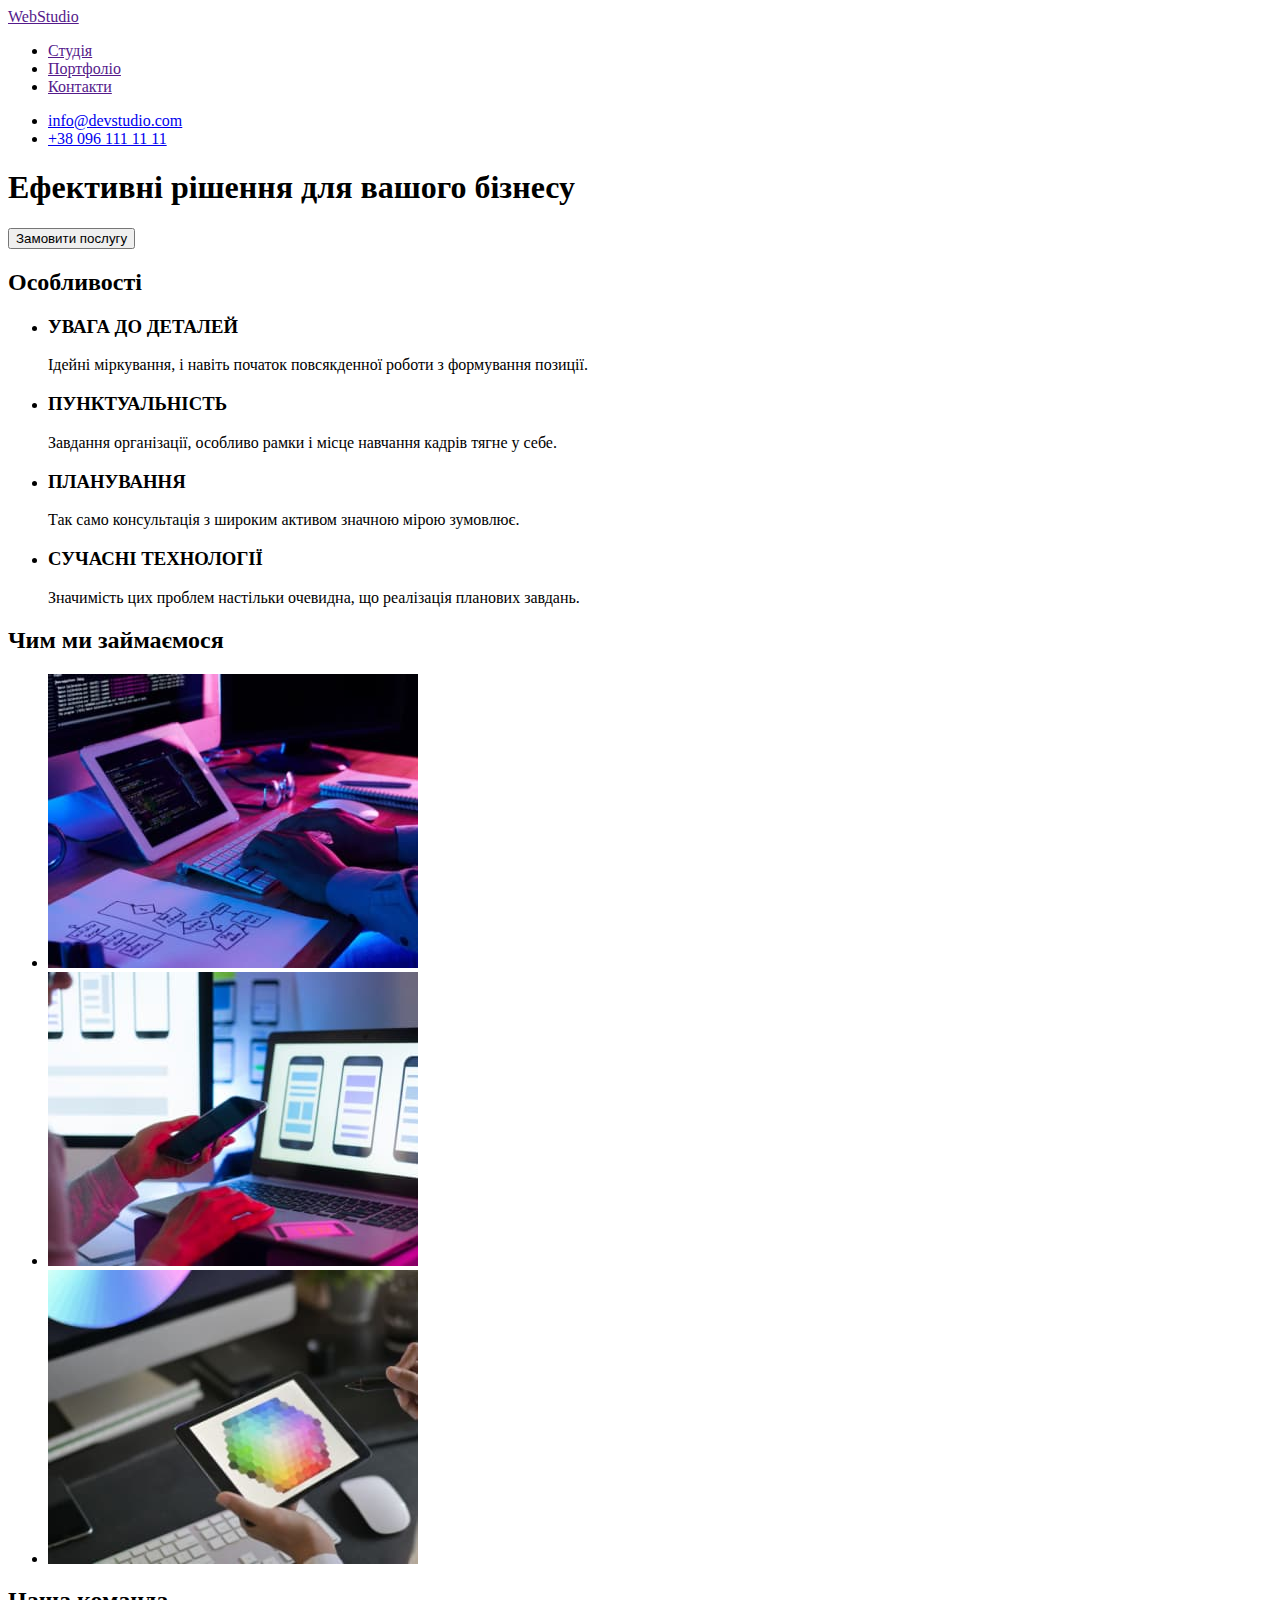
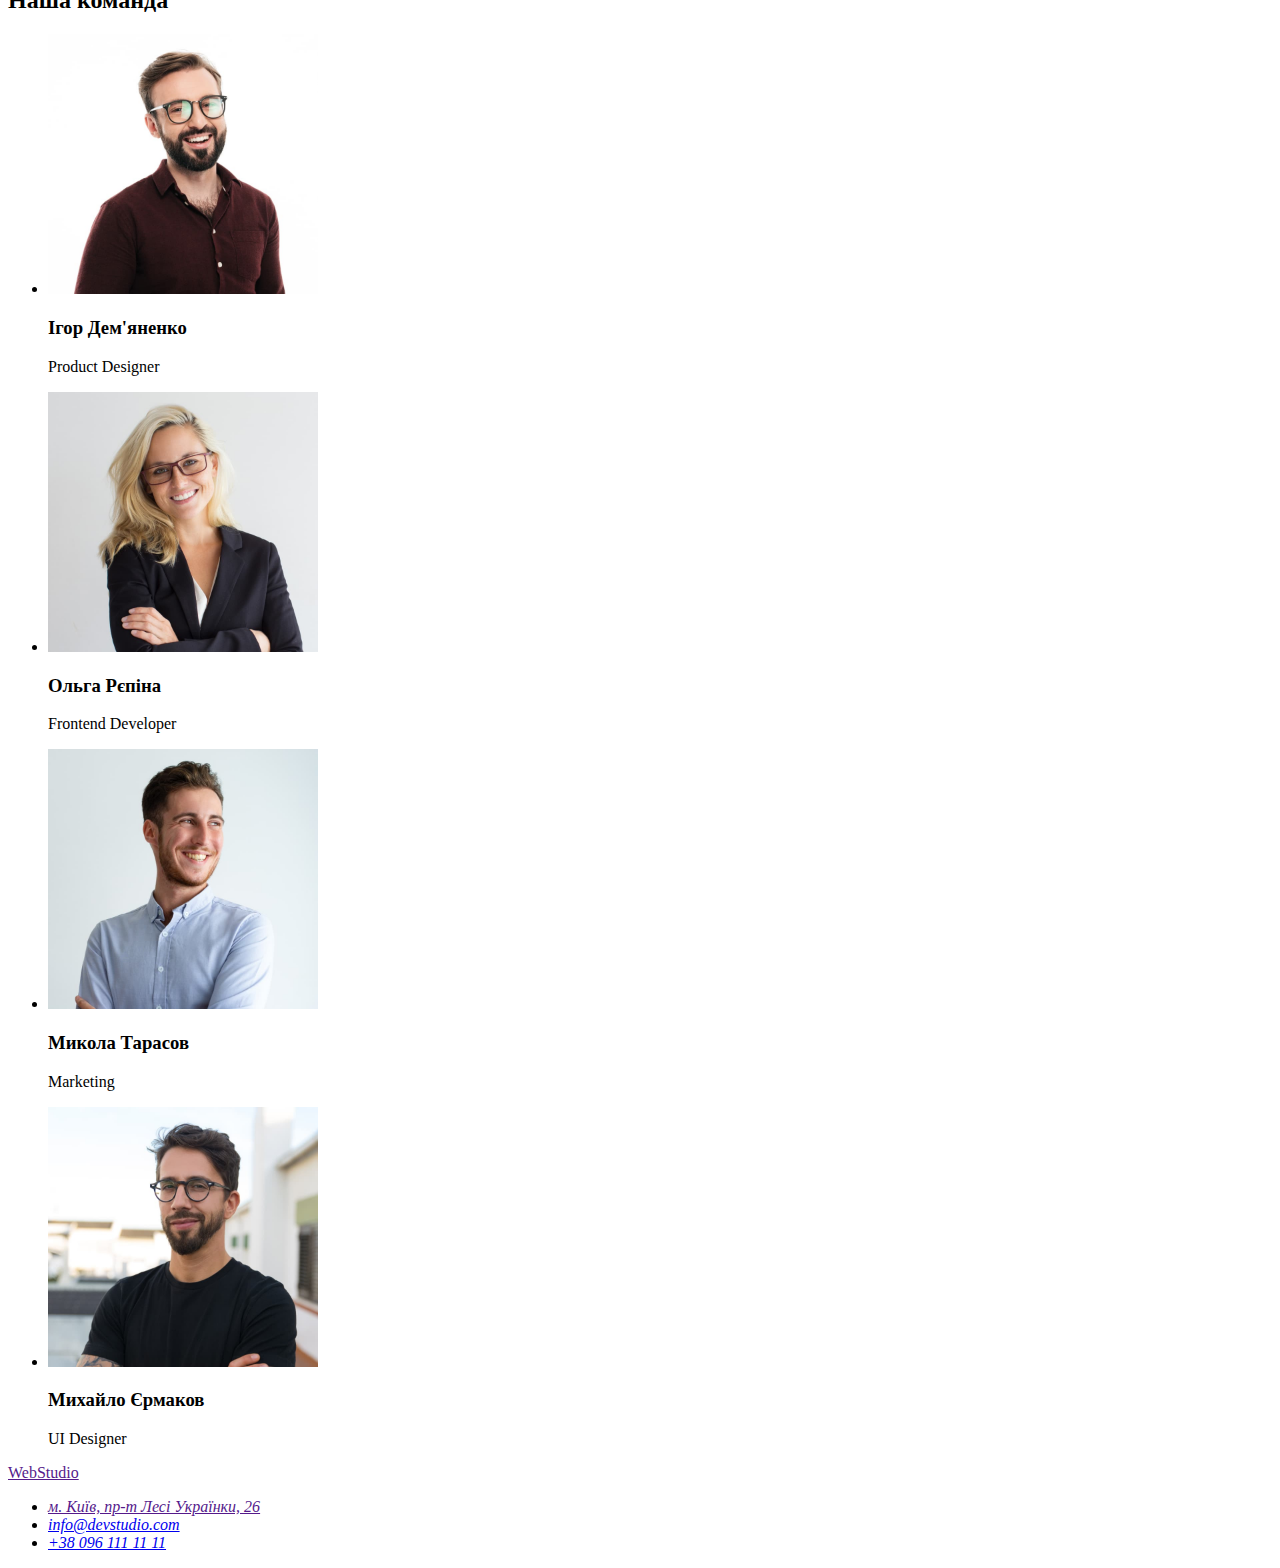
==== index.html @ 8227d11c "add start files" ====
<!DOCTYPE html>
<html lang="uk">
  <head>
    <meta charset="UTF-8" />
    <meta http-equiv="X-UA-Compatible" content="IE=edge" />
    <meta name="viewport" content="width=device-width, initial-scale=1.0" />
    <title>Document</title>
  </head>
  <body>
    <!--Шапка-->
    <header>
      <nav>
        <a href="">WebStudio</a>
        <ul>
          <li><a href="">Студія</a></li>
          <li><a href="">Портфоліо</a></li>
          <li><a href="">Контакти</a></li>
        </ul>
      </nav>
      <ul>
        <li><a href="mailto:info@devstudio.com">info@devstudio.com</a></li>
        <li><a href="tel:+380961111111">+38 096 111 11 11</a></li>
      </ul>
    </header>
    <main>
      <!--Секція Основна-->
      <section>
        <h1>Ефективні рішення для вашого бізнесу</h1>
        <button type="button">Замовити послугу</button>
      </section>
      <!--Секція Особливості-->
      <section>
        <h2>Особливості</h2>
        <ul>
          <li>
            <h3>УВАГА ДО ДЕТАЛЕЙ</h3>
            <p>
              Ідейні міркування, і навіть початок повсякденної роботи з
              формування позиції.
            </p>
          </li>
          <li>
            <h3>ПУНКТУАЛЬНІСТЬ</h3>
            <p>
              Завдання організації, особливо рамки і місце навчання кадрів тягне
              у себе.
            </p>
          </li>
          <li>
            <h3>ПЛАНУВАННЯ</h3>
            <p>
              Так само консультація з широким активом значною мірою зумовлює.
            </p>
          </li>
          <li>
            <h3>СУЧАСНІ ТЕХНОЛОГІЇ</h3>
            <p>
              Значимість цих проблем настільки очевидна, що реалізація планових
              завдань.
            </p>
          </li>
        </ul>
      </section>
      <!--Секція Роботи-->
      <section>
        <h2>Чим ми займаємося</h2>
        <ul>
          <li>
            <a href="">
              <img src="./images/box1.jpg" width="370" alt="Розробка сайтів" />
            </a>
          </li>
          <li>
            <a href="">
              <img src="./images/box2.jpg" width="370" alt="UI рішення" />
            </a>
          </li>
          <li>
            <a href="">
              <img
                src="./images/box3.jpg"
                width="370"
                alt="Дизайнерські послуги"
              />
            </a>
          </li>
        </ul>
      </section>
      <!--Секція Команда-->
      <section>
        <h2>Наша команда</h2>
        <ul>
          <li>
            <img
              src="./images/emp1.jpg"
              width="270"
              alt="Фото Ігоря Дем'яненко"
            />
            <h3>Ігор Дем'яненко</h3>
            <p>Product Designer</p>
          </li>
          <li>
            <img src="./images/emp2.jpg" width="270" alt="Фото Ольги Рєпіни" />
            <h3>Ольга Рєпіна</h3>
            <p>Frontend Developer</p>
          </li>
          <li>
            <img
              src="./images/emp3.jpg"
              width="270"
              alt="Фото Миколи Тарасова"
            />
            <h3>Микола Тарасов</h3>
            <p>Marketing</p>
          </li>
          <li>
            <img
              src="./images/emp4.jpg"
              width="270"
              alt="Фото Михайла Єрмакова"
            />
            <h3>Михайло Єрмаков</h3>
            <p>UI Designer</p>
          </li>
        </ul>
      </section>
    </main>
    <footer>
      <a href="">WebStudio</a>
      <address>
        <ul>
          <li><a href="">м. Київ, пр-т Лесі Українки, 26</a></li>
          <li><a href="mailto:info@devstudio.com">info@devstudio.com</a></li>
          <li><a href="tel:+380961111111">+38 096 111 11 11</a></li>
        </ul>
      </address>
    </footer>
  </body>
</html>
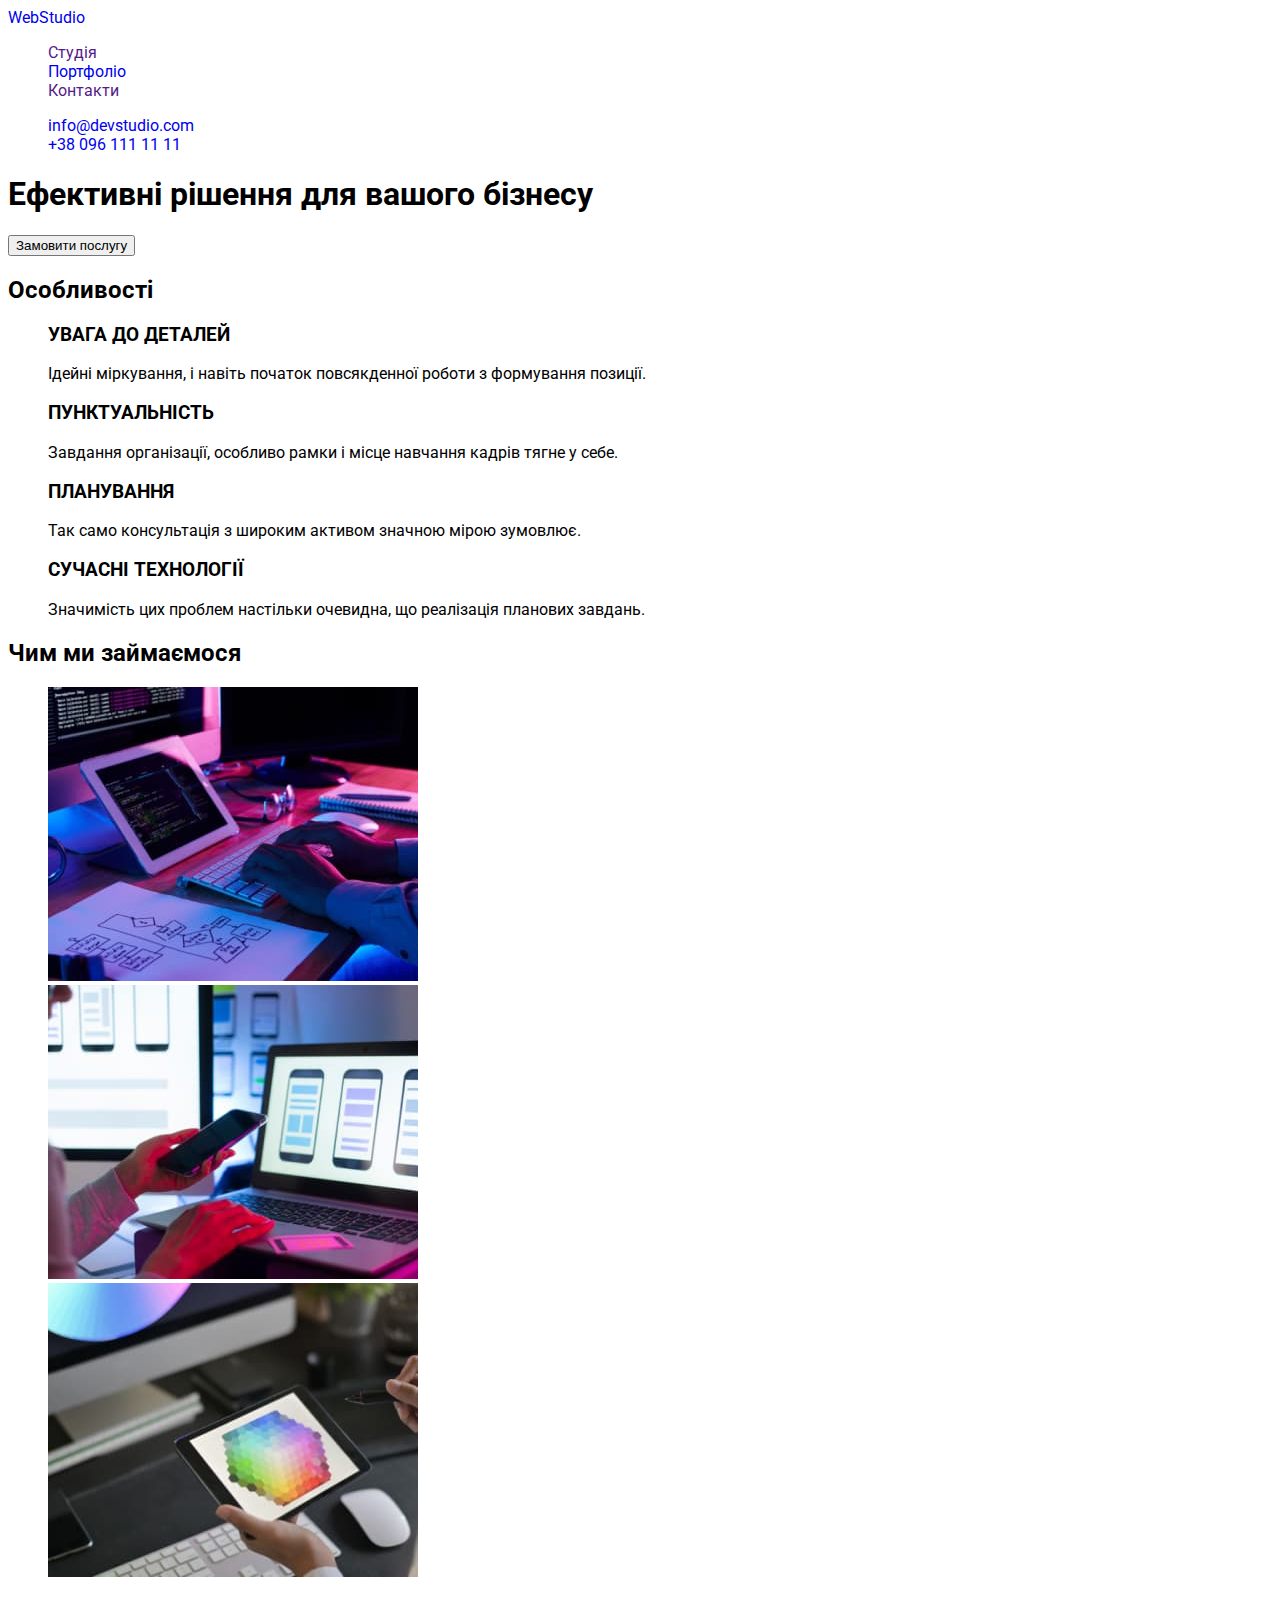
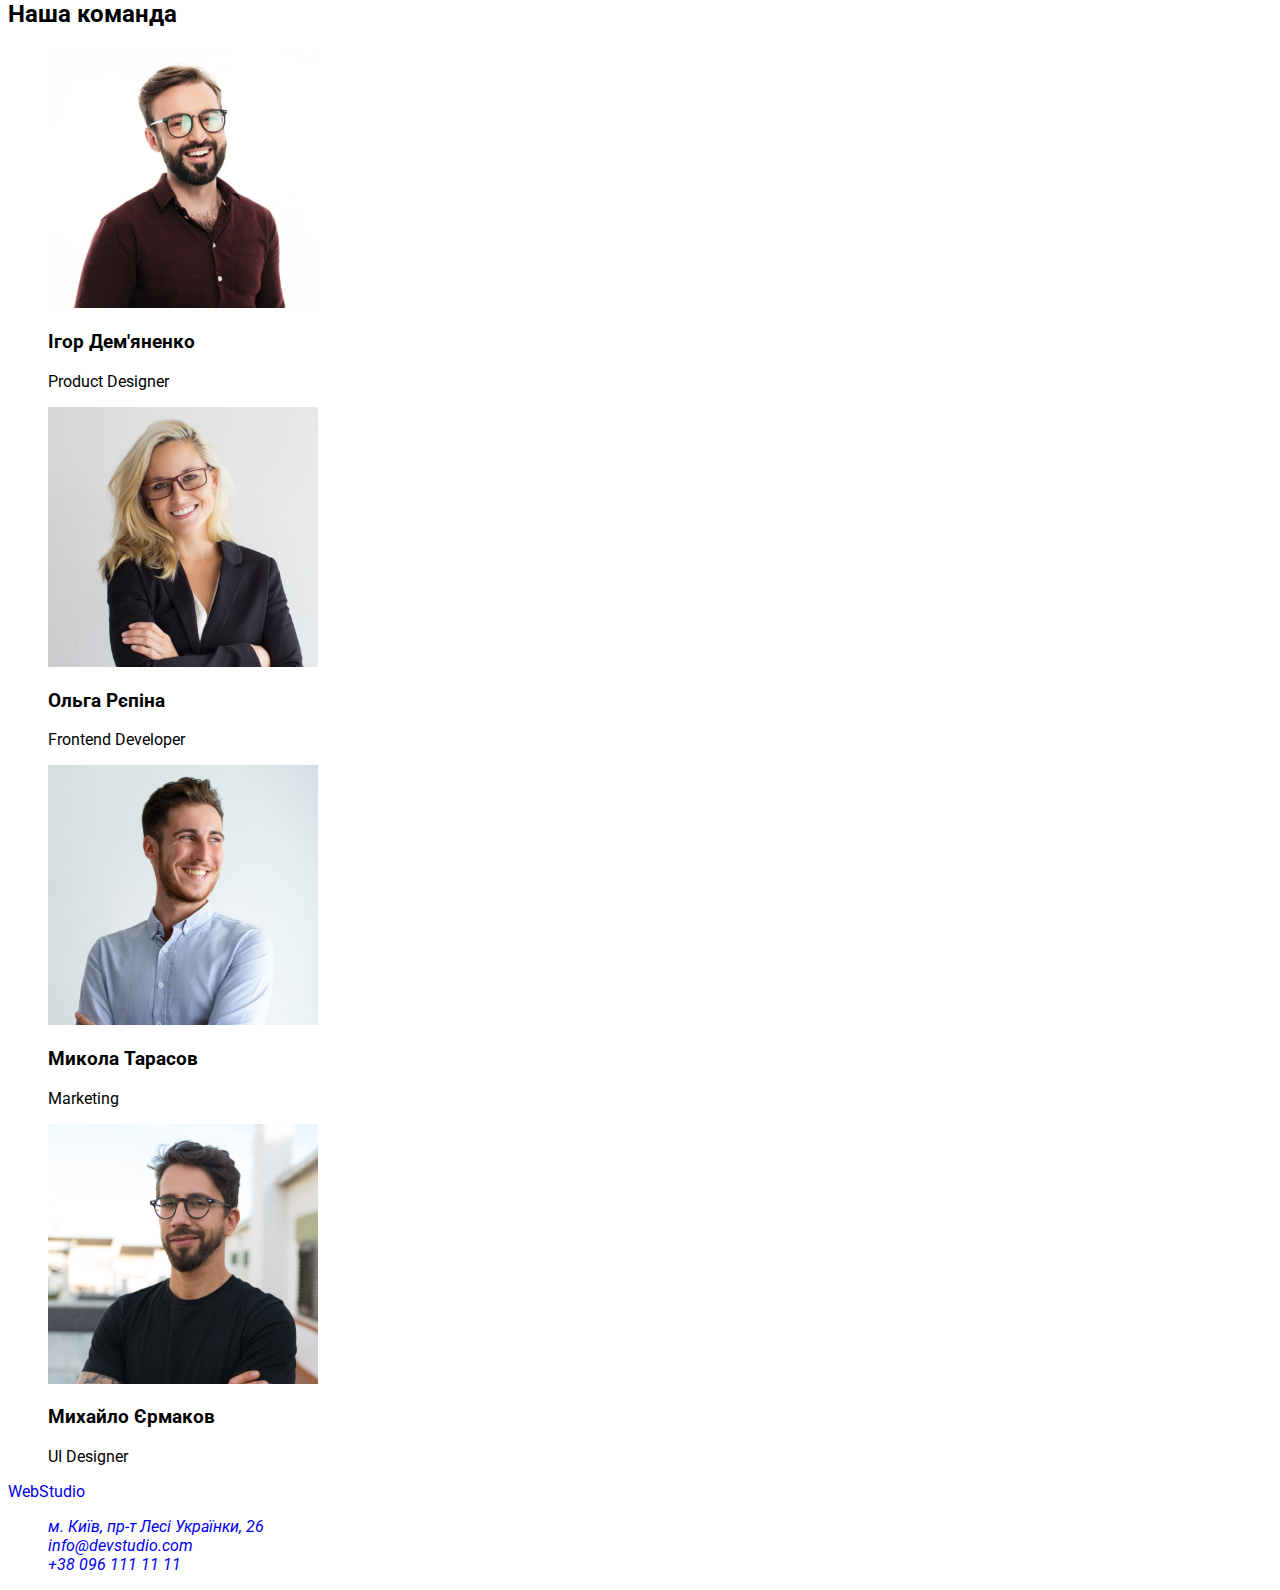
==== commit 75524c10: "add css" ====
--- a/index.html
+++ b/index.html
@@ -4,57 +4,80 @@
     <meta charset="UTF-8" />
     <meta http-equiv="X-UA-Compatible" content="IE=edge" />
     <meta name="viewport" content="width=device-width, initial-scale=1.0" />
-    <title>Document</title>
+    <title>WebStudio</title>
+    <link rel="stylesheet" href="./css/style.css" />
+    <link rel="preconnect" href="https://fonts.googleapis.com" />
+    <link rel="preconnect" href="https://fonts.gstatic.com" crossorigin />
+    <link
+      href="https://fonts.googleapis.com/css2?family=Raleway:wght@700;900&family=Roboto:wght@400;500;700;900&display=swap"
+      rel="stylesheet"
+    />
   </head>
   <body>
     <!--Шапка-->
-    <header>
+    <header class="header">
       <nav>
-        <a href="">WebStudio</a>
-        <ul>
-          <li><a href="">Студія</a></li>
-          <li><a href="">Портфоліо</a></li>
-          <li><a href="">Контакти</a></li>
+        <a class="logo header-link link" href="./index.html">WebStudio</a>
+        <ul class="header-list list">
+          <li class="header-item">
+            <a class="header-link link" href="">Студія</a>
+          </li>
+          <li class="header-item">
+            <a class="header-link link" href="./portfolio.html">Портфоліо</a>
+          </li>
+          <li class="header-item">
+            <a class="header-link link" href="">Контакти</a>
+          </li>
         </ul>
       </nav>
-      <ul>
-        <li><a href="mailto:info@devstudio.com">info@devstudio.com</a></li>
-        <li><a href="tel:+380961111111">+38 096 111 11 11</a></li>
+      <ul class="header-contact-list list">
+        <li class="header-contact-item">
+          <a class="header-contact-link link" href="mailto:info@devstudio.com"
+            >info@devstudio.com</a
+          >
+        </li>
+        <li class="header-contact-item">
+          <a class="header-contact-link link" href="tel:+380961111111"
+            >+38 096 111 11 11</a
+          >
+        </li>
       </ul>
     </header>
     <main>
       <!--Секція Основна-->
-      <section>
-        <h1>Ефективні рішення для вашого бізнесу</h1>
-        <button type="button">Замовити послугу</button>
+      <section class="hero">
+        <h1 class="hero-h1">Ефективні рішення для вашого бізнесу</h1>
+        <button class="hero-button button" type="button">
+          Замовити послугу
+        </button>
       </section>
       <!--Секція Особливості-->
-      <section>
-        <h2>Особливості</h2>
-        <ul>
-          <li>
-            <h3>УВАГА ДО ДЕТАЛЕЙ</h3>
-            <p>
+      <section class="features">
+        <h2 class="features-title">Особливості</h2>
+        <ul class="features-list list">
+          <li class="features-item">
+            <h3 class="features-item-title">УВАГА ДО ДЕТАЛЕЙ</h3>
+            <p class="features-text">
               Ідейні міркування, і навіть початок повсякденної роботи з
               формування позиції.
             </p>
           </li>
-          <li>
-            <h3>ПУНКТУАЛЬНІСТЬ</h3>
-            <p>
+          <li class="features-item">
+            <h3 class="features-item-title">ПУНКТУАЛЬНІСТЬ</h3>
+            <p class="features-text">
               Завдання організації, особливо рамки і місце навчання кадрів тягне
               у себе.
             </p>
           </li>
-          <li>
-            <h3>ПЛАНУВАННЯ</h3>
-            <p>
+          <li class="features-item">
+            <h3 class="features-item-title">ПЛАНУВАННЯ</h3>
+            <p class="features-text">
               Так само консультація з широким активом значною мірою зумовлює.
             </p>
           </li>
-          <li>
-            <h3>СУЧАСНІ ТЕХНОЛОГІЇ</h3>
-            <p>
+          <li class="features-item">
+            <h3 class="features-item-title">СУЧАСНІ ТЕХНОЛОГІЇ</h3>
+            <p class="features-text">
               Значимість цих проблем настільки очевидна, що реалізація планових
               завдань.
             </p>
@@ -62,22 +85,33 @@
         </ul>
       </section>
       <!--Секція Роботи-->
-      <section>
-        <h2>Чим ми займаємося</h2>
-        <ul>
-          <li>
-            <a href="">
-              <img src="./images/box1.jpg" width="370" alt="Розробка сайтів" />
+      <section class="works">
+        <h2 class="works-title">Чим ми займаємося</h2>
+        <ul class="works-list list">
+          <li class="works-item">
+            <a class="works-link link" href="">
+              <img
+                class="works-image"
+                src="./images/box1.jpg"
+                width="370"
+                alt="Розробка сайтів"
+              />
             </a>
           </li>
-          <li>
-            <a href="">
-              <img src="./images/box2.jpg" width="370" alt="UI рішення" />
+          <li class="works-item">
+            <a class="works-link link" href="">
+              <img
+                class="works-image"
+                src="./images/box2.jpg"
+                width="370"
+                alt="UI рішення"
+              />
             </a>
           </li>
-          <li>
+          <li class="works-item">
             <a href="">
               <img
+                class="works-image"
                 src="./images/box3.jpg"
                 width="370"
                 alt="Дизайнерські послуги"
@@ -87,51 +121,75 @@
         </ul>
       </section>
       <!--Секція Команда-->
-      <section>
-        <h2>Наша команда</h2>
-        <ul>
-          <li>
+      <section class="team">
+        <h2 class="team-title">Наша команда</h2>
+        <ul class="team-list list">
+          <li class="team-item">
             <img
+              class="team-image"
               src="./images/emp1.jpg"
               width="270"
               alt="Фото Ігоря Дем'яненко"
             />
-            <h3>Ігор Дем'яненко</h3>
-            <p>Product Designer</p>
+            <h3 class="team-name">Ігор Дем'яненко</h3>
+            <p class="team-position">Product Designer</p>
           </li>
-          <li>
-            <img src="./images/emp2.jpg" width="270" alt="Фото Ольги Рєпіни" />
-            <h3>Ольга Рєпіна</h3>
-            <p>Frontend Developer</p>
+          <li class="team-item">
+            <img
+              class="team-image"
+              src="./images/emp2.jpg"
+              width="270"
+              alt="Фото Ольги Рєпіни"
+            />
+            <h3 class="team-name">Ольга Рєпіна</h3>
+            <p class="team-position">Frontend Developer</p>
           </li>
-          <li>
+          <li class="team-item">
             <img
+              class="team-image"
               src="./images/emp3.jpg"
               width="270"
               alt="Фото Миколи Тарасова"
             />
-            <h3>Микола Тарасов</h3>
-            <p>Marketing</p>
+            <h3 class="team-name">Микола Тарасов</h3>
+            <p class="team-position">Marketing</p>
           </li>
-          <li>
+          <li class="team-item">
             <img
+              class="team-image"
               src="./images/emp4.jpg"
               width="270"
               alt="Фото Михайла Єрмакова"
             />
-            <h3>Михайло Єрмаков</h3>
-            <p>UI Designer</p>
+            <h3 class="team-name">Михайло Єрмаков</h3>
+            <p class="team-position">UI Designer</p>
           </li>
         </ul>
       </section>
     </main>
-    <footer>
-      <a href="">WebStudio</a>
-      <address>
-        <ul>
-          <li><a href="">м. Київ, пр-т Лесі Українки, 26</a></li>
-          <li><a href="mailto:info@devstudio.com">info@devstudio.com</a></li>
-          <li><a href="tel:+380961111111">+38 096 111 11 11</a></li>
+    <footer class="footer">
+      <a class="logo footer-link link" href="./index.html">WebStudio</a>
+      <address class="address">
+        <ul class="address-list list">
+          <li class="address-item">
+            <a
+              class="address-link link"
+              href="https://goo.gl/maps/xQQ1BnmMgebPrQSEA"
+              target="_blank"
+              rel="noopenner norefferrer nofollow"
+              >м. Київ, пр-т Лесі Українки, 26</a
+            >
+          </li>
+          <li class="address-item">
+            <a class="address-link link" href="mailto:info@devstudio.com"
+              >info@devstudio.com</a
+            >
+          </li>
+          <li class="address-item">
+            <a class="address-link link" href="tel:+380961111111"
+              >+38 096 111 11 11</a
+            >
+          </li>
         </ul>
       </address>
     </footer>
--- a/css/style.css
+++ b/css/style.css
@@ -0,0 +1,15 @@
+body, footer {
+font-family: 'Raleway',
+        sans-serif;
+    font-family: 'Roboto',
+        sans-serif;
+}
+
+
+.list {
+    text-decoration: none; 
+    list-style: none;
+}
+.link {
+    text-decoration: none;
+}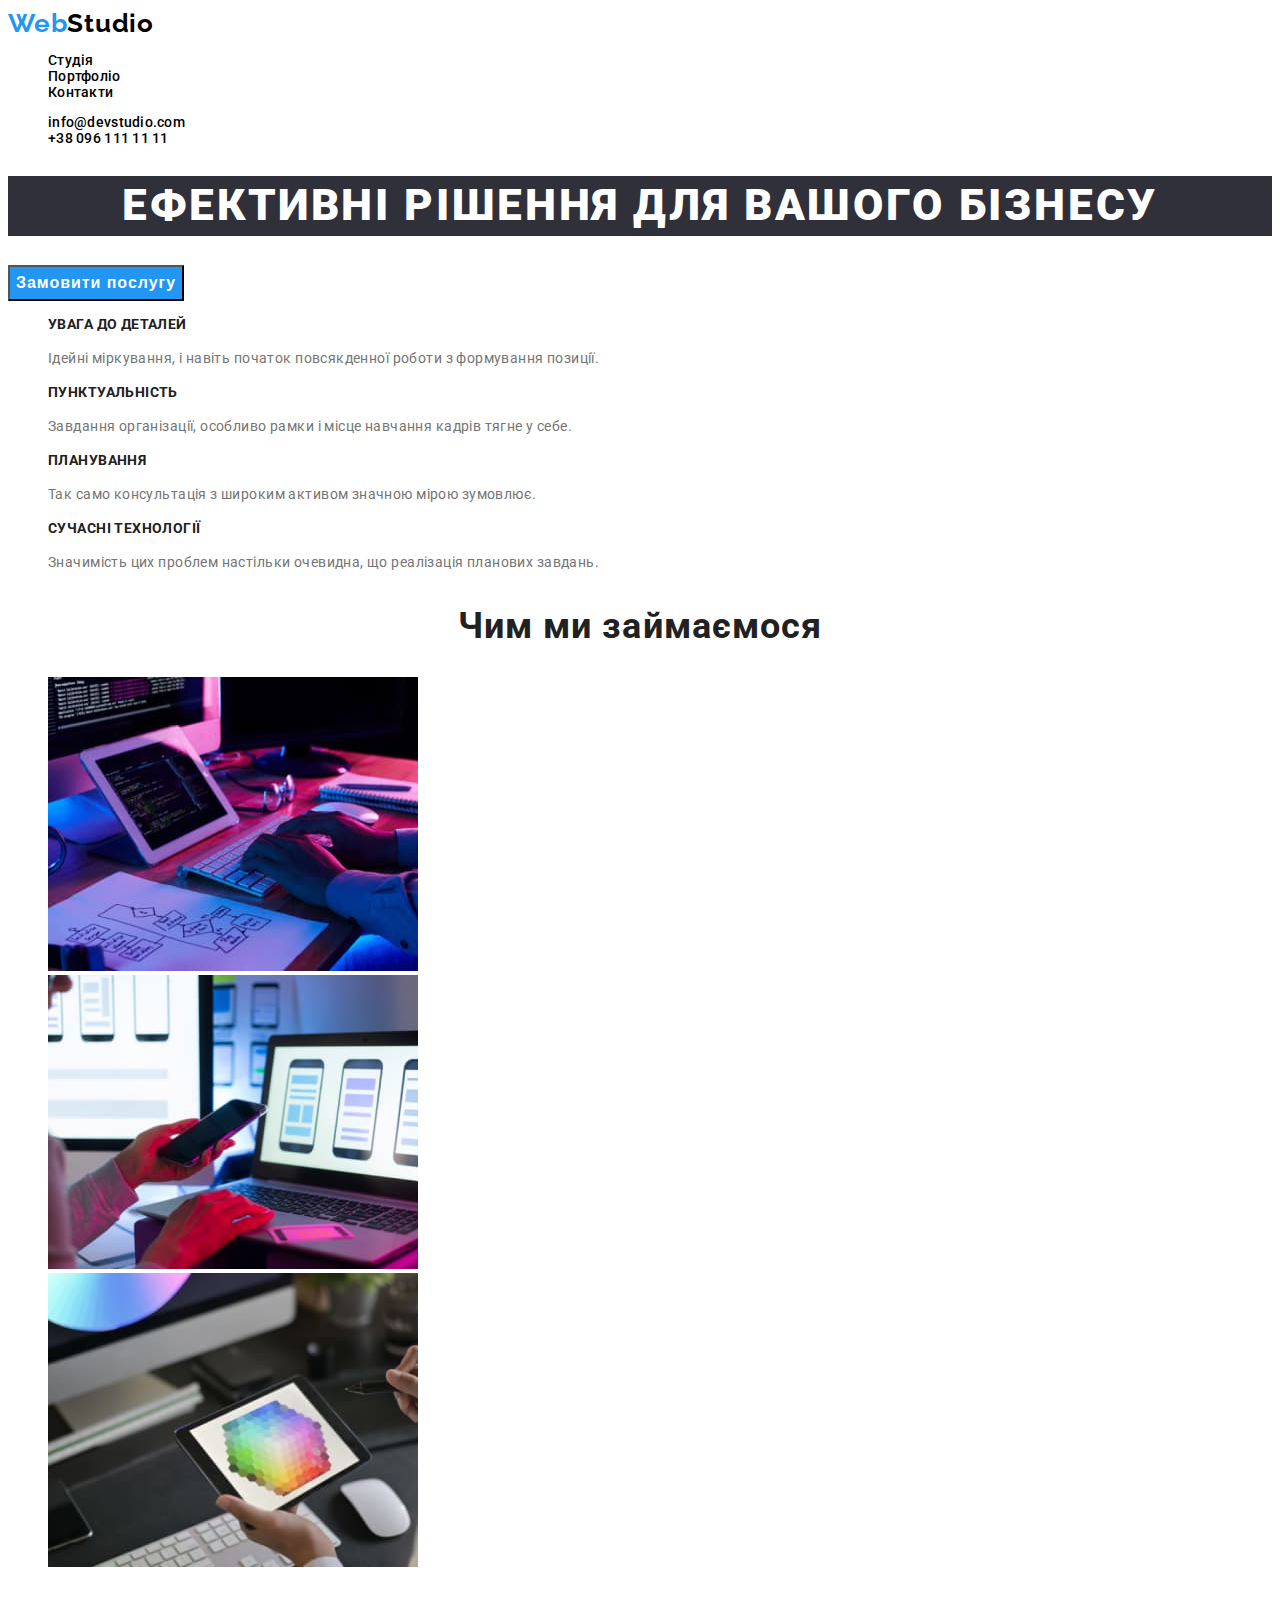
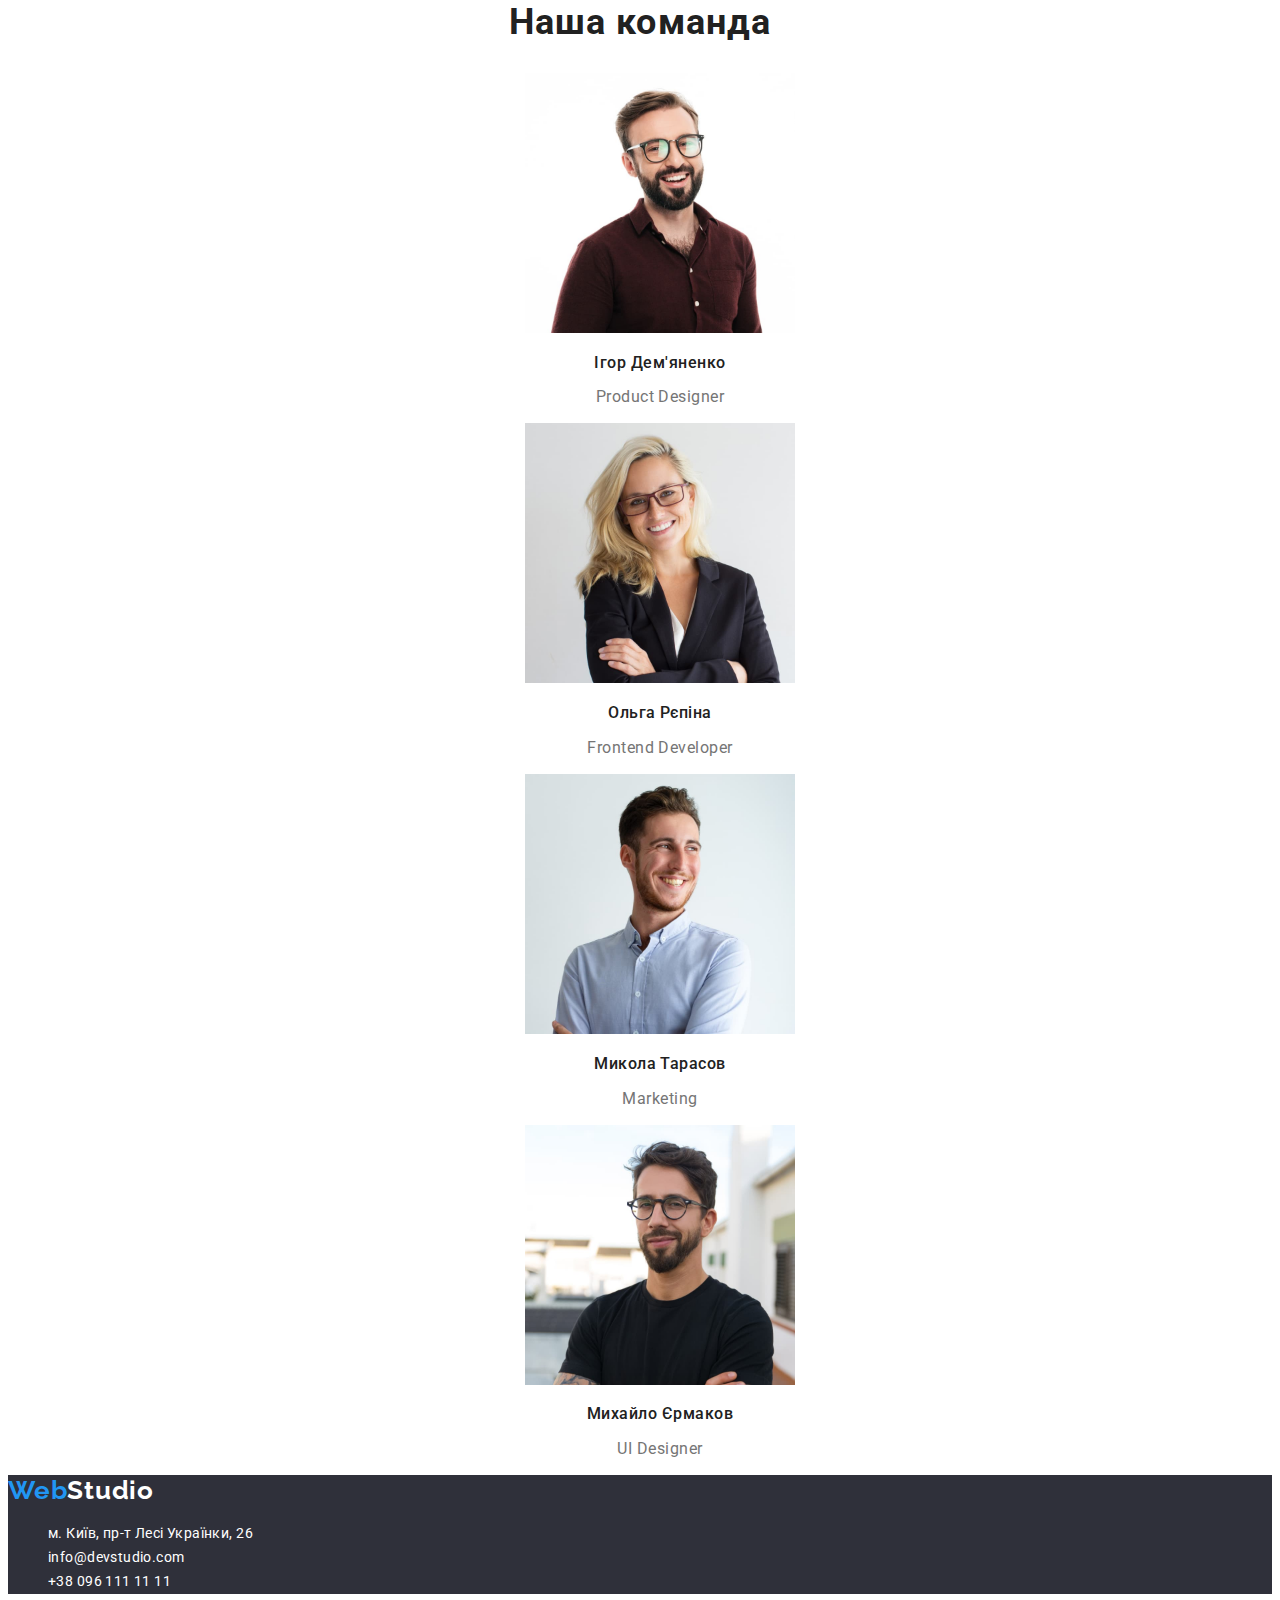
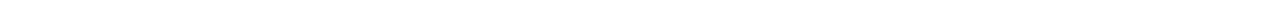
==== commit 9d6ba732: "add css to pages" ====
--- a/index.html
+++ b/index.html
@@ -17,16 +17,18 @@
     <!--Шапка-->
     <header class="header">
       <nav>
-        <a class="logo header-link link" href="./index.html">WebStudio</a>
+        <a class="header-logo header-link link" href="./index.html"
+          ><span class="logo-blue">Web</span>Studio</a
+        >
         <ul class="header-list list">
           <li class="header-item">
-            <a class="header-link link" href="">Студія</a>
+            <a class="header-link link" href="./index.html">Студія</a>
           </li>
           <li class="header-item">
             <a class="header-link link" href="./portfolio.html">Портфоліо</a>
           </li>
           <li class="header-item">
-            <a class="header-link link" href="">Контакти</a>
+            <a class="header-link link" href="#contacts">Контакти</a>
           </li>
         </ul>
       </nav>
@@ -46,14 +48,14 @@
     <main>
       <!--Секція Основна-->
       <section class="hero">
-        <h1 class="hero-h1">Ефективні рішення для вашого бізнесу</h1>
+        <h1 class="hero-title">Ефективні рішення для вашого бізнесу</h1>
         <button class="hero-button button" type="button">
           Замовити послугу
         </button>
       </section>
       <!--Секція Особливості-->
       <section class="features">
-        <h2 class="features-title">Особливості</h2>
+        <h2 hidden class="features-title">Особливості</h2>
         <ul class="features-list list">
           <li class="features-item">
             <h3 class="features-item-title">УВАГА ДО ДЕТАЛЕЙ</h3>
@@ -168,8 +170,10 @@
       </section>
     </main>
     <footer class="footer">
-      <a class="logo footer-link link" href="./index.html">WebStudio</a>
-      <address class="address">
+      <a class="footer-logo footer-link link" href="./index.html"
+        ><span class="logo-blue">Web</span>Studio</a
+      >
+      <address id="contacts" class="address">
         <ul class="address-list list">
           <li class="address-item">
             <a
--- a/css/style.css
+++ b/css/style.css
@@ -1,10 +1,8 @@
-body, footer {
-font-family: 'Raleway',
-        sans-serif;
+body {
     font-family: 'Roboto',
-        sans-serif;
-}
-
+    sans-serif;
+    color:#2F303A
+}
 
 .list {
     text-decoration: none; 
@@ -12,4 +10,191 @@
 }
 .link {
     text-decoration: none;
-}+    color: #000000;
+}
+
+.button {
+cursor: pointer;
+}
+
+/* LOGO */
+.header-logo, .logo-blue {
+    font-family: 'Raleway';
+    font-style: normal;
+    font-weight: 700;
+    font-size: 26px;
+    line-height: 1.19;
+    letter-spacing: 0.03em;
+    color: #000000;
+}
+
+.logo-blue {
+    color: #2196F3;
+}
+
+.footer-logo {
+    font-family: 'Raleway';
+    font-style: normal;
+    font-weight: 700;
+    font-size: 26px;
+    line-height: 1.19;
+    letter-spacing: 0.03em;
+    color: #FFFFFF;
+}
+
+/* HEADER */
+.header-list {
+    font-style: normal;
+    font-weight: 500;
+    font-size: 14px;
+    line-height: 1.14;
+    letter-spacing: 0.02em;
+    color: #212121;
+}
+
+.header-contact-list {
+    font-style: normal;
+    font-weight: 500;
+    font-size: 14px;
+    line-height: 1.14;
+    letter-spacing: 0.02em;
+    color: #757575;
+}
+.header-list :hover, :focus,
+.header-contact-list :hover,
+:focus {
+    color: #2196F3;
+}
+
+/* HERO */
+.hero-title {
+    font-style: normal;
+    font-weight: 900;
+    font-size: 44px;
+    line-height: 1.36;
+    text-align: center;
+    letter-spacing: 0.06em;
+    text-transform: uppercase;
+    color: #FFFFFF;
+    background: #2F303A;
+}
+
+.hero-button {
+    font-style: normal;
+    font-weight: 700;
+    font-size: 16px;
+    line-height: 1.87;
+    display: flex;
+    align-items: center;
+    text-align: center;
+    letter-spacing: 0.06em;
+    color: #FFFFFF;
+    background-color: #2196F3;
+}
+
+.features-item-title {
+    font-style: normal;
+    font-weight: 700;
+    font-size: 14px;
+    line-height: 1.14;
+    letter-spacing: 0.03em;
+    text-transform: uppercase;
+    color: #212121;
+}
+.features-text {
+    font-style: normal;
+    font-weight: 400;
+    font-size: 14px;
+    line-height: 1.71;
+    letter-spacing: 0.03em;
+    color: #757575;
+}
+
+/* WORKS */
+.works-title {
+    font-style: normal;
+    font-weight: 700;
+    font-size: 36px;
+    line-height: 1.17;
+    text-align: center;
+    letter-spacing: 0.03em;
+    color: #212121;
+}
+
+/* TEAM */
+.team-title {
+    font-style: normal;
+    font-weight: 700;
+    font-size: 36px;
+    line-height: 1.17;
+    text-align: center;
+    letter-spacing: 0.03em;
+    color: #212121;
+}
+
+.team-name {
+    font-style: normal;
+    font-weight: 500;
+    font-size: 16px;
+    line-height: 1.18;
+    text-align: center;
+    letter-spacing: 0.03em;
+    color: #212121;
+}
+
+.team-item {
+    font-style: normal;
+    font-weight: 400;
+    font-size: 16px;
+    line-height: 1.18;
+    text-align: center;
+    letter-spacing: 0.03em;
+    color: #757575;
+}
+
+/* PORTFOLIO */
+.filter-button {
+    font-style: normal;
+    font-weight: 500;
+    font-size: 16px;
+    line-height: 1.62;
+    text-align: center;
+    letter-spacing: 0.03em;
+    color: #212121;
+    }
+
+.projects-name {
+    font-style: normal;
+    font-weight: 700;
+    font-size: 18px;
+    line-height: 2;
+    letter-spacing: 0.06em;
+    color: #212121;
+    }
+
+.projects-text {
+    font-style: normal;
+    font-weight: 400;
+    font-size: 16px;
+    line-height: 1.87;
+    letter-spacing: 0.03em;
+    color: #757575;
+}
+/* FOOTER */
+
+.footer {
+    background-color: #2F303A;;
+}
+
+.address :hover, :focus {
+    color: #2196F3
+}
+.address-link {
+    font-style: normal;
+    font-weight: 400;
+    font-size: 14px;
+    line-height: 1.71;
+    letter-spacing: 0.03em;
+    color: #FFFFFF;
+}
+
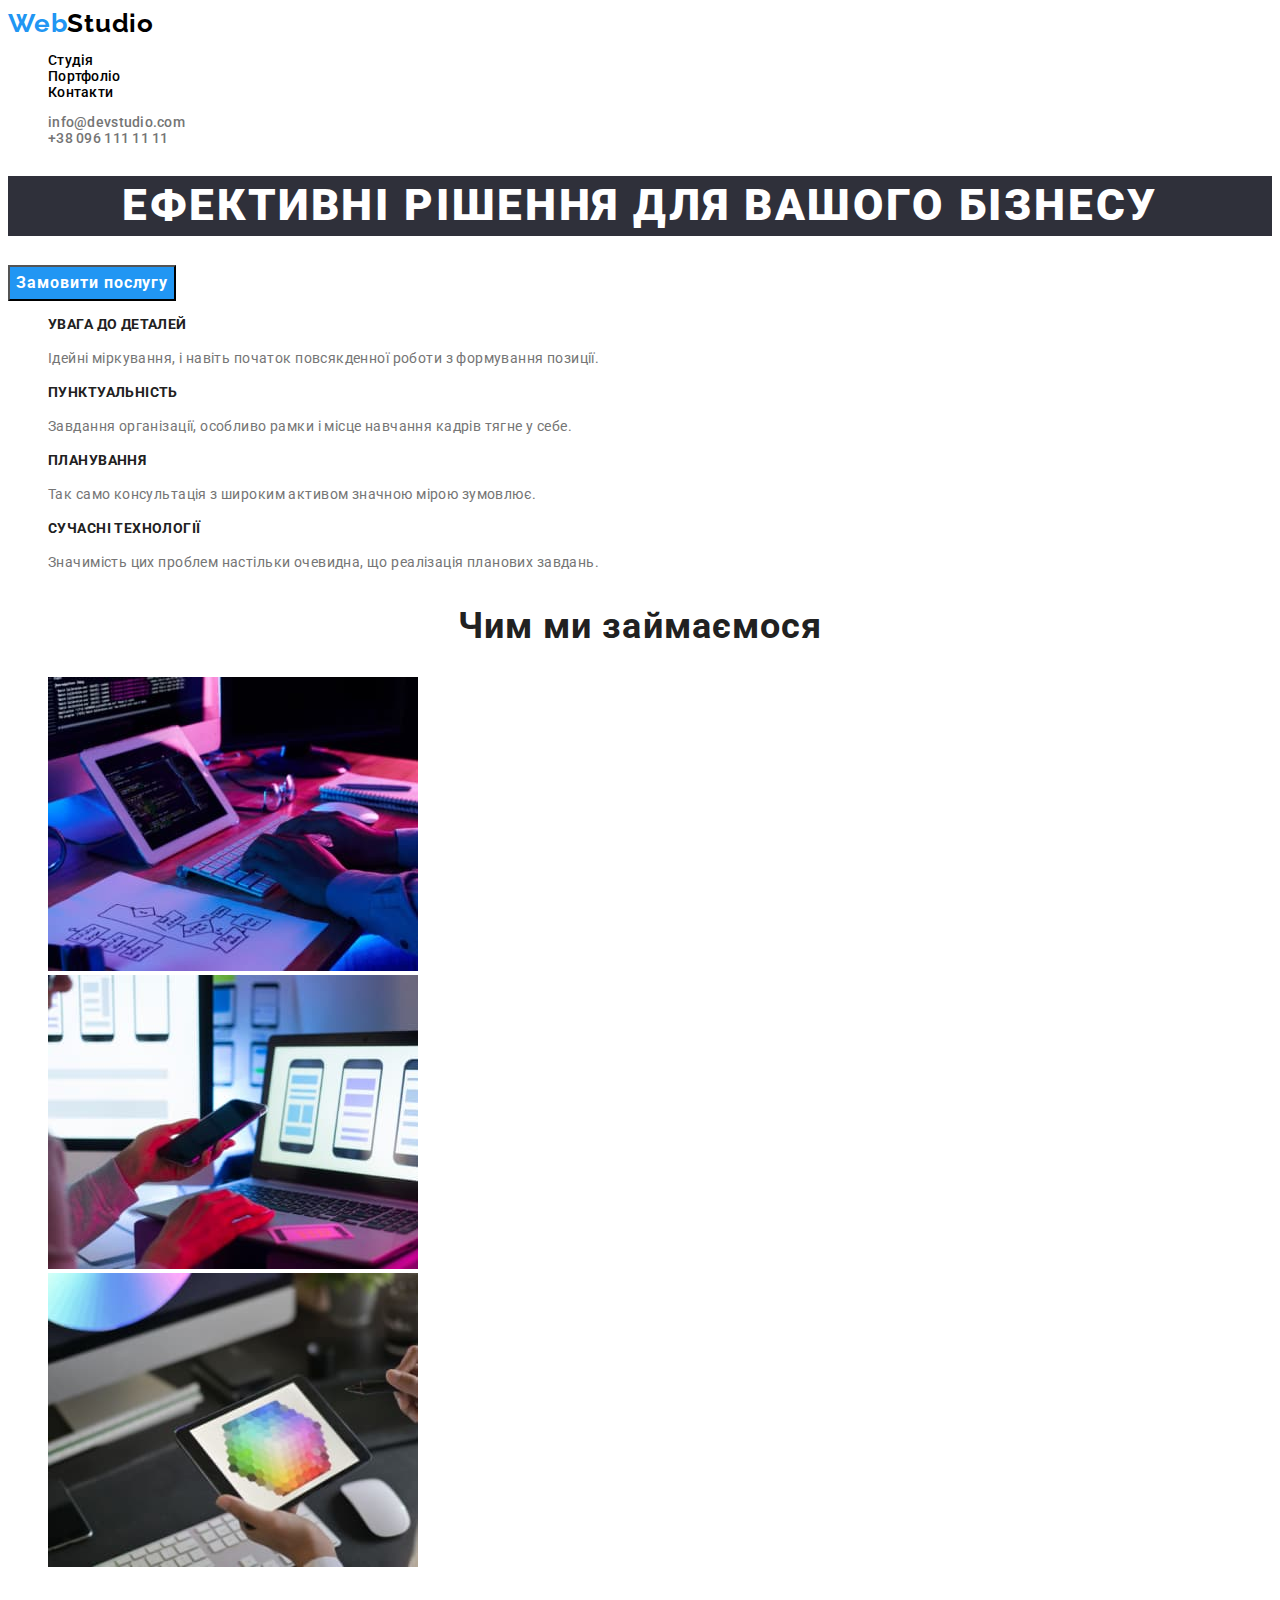
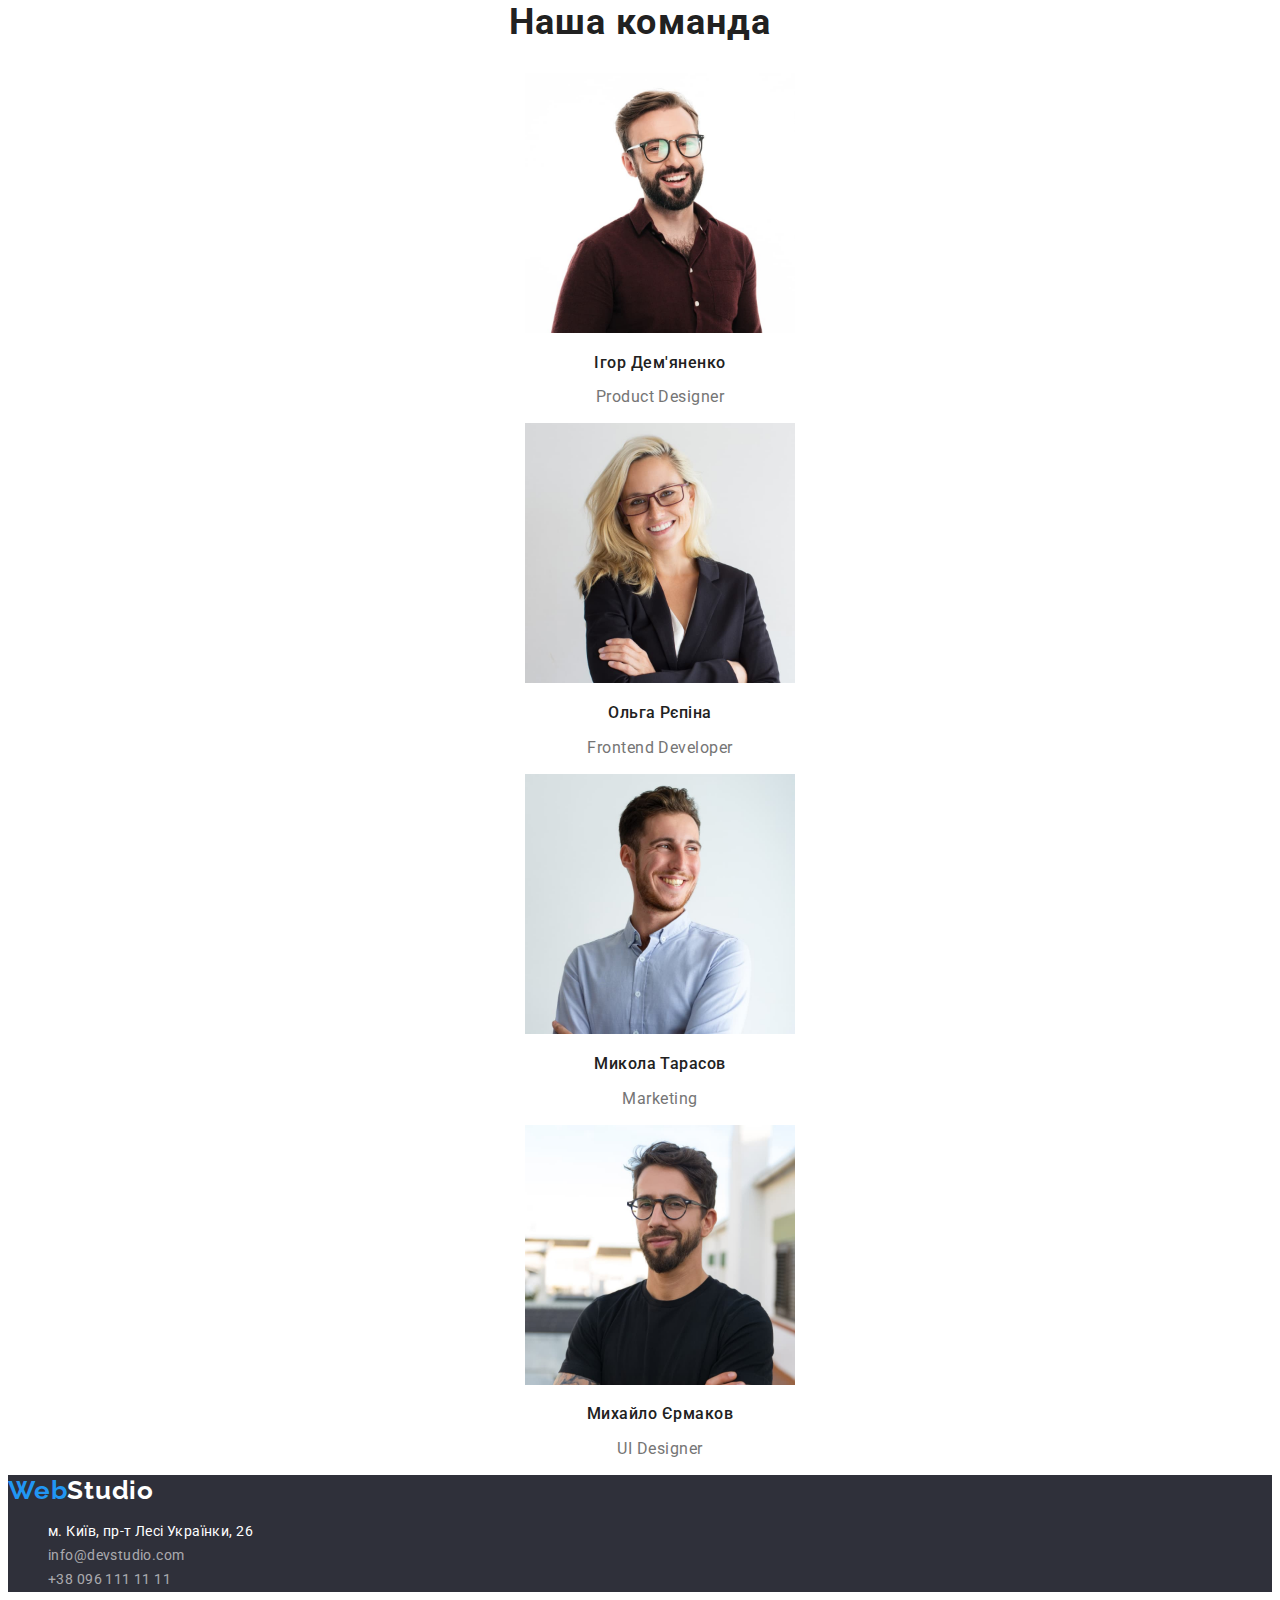
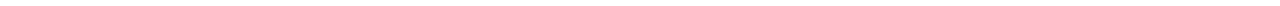
==== commit c383884c: "comments corrected" ====
--- a/index.html
+++ b/index.html
@@ -17,10 +17,10 @@
     <!--Шапка-->
     <header class="header">
       <nav>
-        <a class="header-logo header-link link" href="./index.html"
+        <a class="header-logo logo header-link link" href="./index.html"
           ><span class="logo-blue">Web</span>Studio</a
         >
-        <ul class="header-list list">
+        <ul class="header-menu-list header-list list">
           <li class="header-item">
             <a class="header-link link" href="./index.html">Студія</a>
           </li>
@@ -32,7 +32,7 @@
           </li>
         </ul>
       </nav>
-      <ul class="header-contact-list list">
+      <ul class="header-contact-list header-list list">
         <li class="header-contact-item">
           <a class="header-contact-link link" href="mailto:info@devstudio.com"
             >info@devstudio.com</a
@@ -170,14 +170,14 @@
       </section>
     </main>
     <footer class="footer">
-      <a class="footer-logo footer-link link" href="./index.html"
+      <a class="footer-logo logo footer-link link" href="./index.html"
         ><span class="logo-blue">Web</span>Studio</a
       >
       <address id="contacts" class="address">
         <ul class="address-list list">
           <li class="address-item">
             <a
-              class="address-link link"
+              class="address-link-map link"
               href="https://goo.gl/maps/xQQ1BnmMgebPrQSEA"
               target="_blank"
               rel="noopenner norefferrer nofollow"
@@ -185,12 +185,14 @@
             >
           </li>
           <li class="address-item">
-            <a class="address-link link" href="mailto:info@devstudio.com"
+            <a
+              class="address-contact-link link"
+              href="mailto:info@devstudio.com"
               >info@devstudio.com</a
             >
           </li>
           <li class="address-item">
-            <a class="address-link link" href="tel:+380961111111"
+            <a class="address-contact-link link" href="tel:+380961111111"
               >+38 096 111 11 11</a
             >
           </li>
--- a/css/style.css
+++ b/css/style.css
@@ -14,73 +14,71 @@
 }
 
 .button {
-cursor: pointer;
-}
-
+    font-family: inherit;
+    cursor: pointer;
+}
+
+:root {
+    --brand-color:#2196F3;
+    --dark-brand-color:#212121;
+    --white-brand-color:#FFFFFF;
+    --text-color:#757575;
+}
 /* LOGO */
-.header-logo, .logo-blue {
+.logo {
     font-family: 'Raleway';
-    font-style: normal;
     font-weight: 700;
     font-size: 26px;
     line-height: 1.19;
-    letter-spacing: 0.03em;
+    letter-spacing: 0.03em;    
+}
+
+.logo-blue {
+    color: var(--brand-color);
+}
+
+.header-logo {
     color: #000000;
 }
 
-.logo-blue {
-    color: #2196F3;
-}
-
 .footer-logo {
-    font-family: 'Raleway';
-    font-style: normal;
-    font-weight: 700;
-    font-size: 26px;
-    line-height: 1.19;
-    letter-spacing: 0.03em;
-    color: #FFFFFF;
+    color: var(--white-brand-color);
 }
 
 /* HEADER */
-.header-list {
-    font-style: normal;
+.header-list, .header-contact-link {
     font-weight: 500;
     font-size: 14px;
     line-height: 1.14;
     letter-spacing: 0.02em;
-    color: #212121;
-}
-
-.header-contact-list {
-    font-style: normal;
-    font-weight: 500;
-    font-size: 14px;
-    line-height: 1.14;
-    letter-spacing: 0.02em;
-    color: #757575;
-}
-.header-list :hover, :focus,
-.header-contact-list :hover,
+}
+
+.header-menu-list {
+    color: var(--dark-brand-color);
+}
+
+.header-contact-link {
+    color: var(--text-color);
+}
+
+.header-list :hover,
 :focus {
-    color: #2196F3;
+    color: var(--brand-color);
 }
 
 /* HERO */
 .hero-title {
-    font-style: normal;
     font-weight: 900;
     font-size: 44px;
     line-height: 1.36;
     text-align: center;
     letter-spacing: 0.06em;
     text-transform: uppercase;
-    color: #FFFFFF;
+    color: var(--white-brand-color);
     background: #2F303A;
 }
 
 .hero-button {
-    font-style: normal;
     font-weight: 700;
     font-size: 16px;
     line-height: 1.87;
@@ -88,97 +86,104 @@
     align-items: center;
     text-align: center;
     letter-spacing: 0.06em;
-    color: #FFFFFF;
-    background-color: #2196F3;
+    color: var(--white-brand-color);
+    background-color: var(--brand-color);
 }
 
 .features-item-title {
-    font-style: normal;
     font-weight: 700;
     font-size: 14px;
     line-height: 1.14;
     letter-spacing: 0.03em;
     text-transform: uppercase;
-    color: #212121;
-}
+    color: var(--dark-brand-color);
+}
+
 .features-text {
-    font-style: normal;
-    font-weight: 400;
     font-size: 14px;
     line-height: 1.71;
     letter-spacing: 0.03em;
-    color: #757575;
+    color: var(--text-color);
 }
 
 /* WORKS */
 .works-title {
-    font-style: normal;
     font-weight: 700;
     font-size: 36px;
     line-height: 1.17;
     text-align: center;
     letter-spacing: 0.03em;
-    color: #212121;
+    color: var(--dark-brand-color);
 }
 
 /* TEAM */
 .team-title {
-    font-style: normal;
     font-weight: 700;
     font-size: 36px;
     line-height: 1.17;
     text-align: center;
     letter-spacing: 0.03em;
-    color: #212121;
+    color: var(--dark-brand-color);
 }
 
 .team-name {
-    font-style: normal;
     font-weight: 500;
     font-size: 16px;
     line-height: 1.18;
     text-align: center;
     letter-spacing: 0.03em;
-    color: #212121;
+    color: var(--dark-brand-color);
 }
 
 .team-item {
-    font-style: normal;
-    font-weight: 400;
     font-size: 16px;
     line-height: 1.18;
     text-align: center;
     letter-spacing: 0.03em;
-    color: #757575;
+    color: var(--text-color);
 }
 
 /* PORTFOLIO */
+.visually-hidden {
+    position: absolute;
+    width: 1px;
+    height: 1px;
+    margin: -1px;
+    border: 0;
+    padding: 0;
+
+    white-space: nowrap;
+    clip-path: inset(100%);
+    clip: rect(0 0 0 0);
+    overflow: hidden;
+}
+
 .filter-button {
-    font-style: normal;
     font-weight: 500;
     font-size: 16px;
     line-height: 1.62;
     text-align: center;
     letter-spacing: 0.03em;
-    color: #212121;
+    color: var(--dark-brand-color);
     }
 
+    .filter-button:hover, :focus {
+        color: var(--white-brand-color);
+    } 
+
 .projects-name {
-    font-style: normal;
     font-weight: 700;
     font-size: 18px;
     line-height: 2;
     letter-spacing: 0.06em;
-    color: #212121;
+    color: var(--dark-brand-color);
     }
 
 .projects-text {
-    font-style: normal;
-    font-weight: 400;
     font-size: 16px;
     line-height: 1.87;
     letter-spacing: 0.03em;
-    color: #757575;
+    color: var(--text-color);
 }
 /* FOOTER */
 
@@ -187,14 +192,20 @@
 }
 
 .address :hover, :focus {
-    color: #2196F3
-}
-.address-link {
+    color: var(--brand-color)
+}
+
+.address {
     font-style: normal;
-    font-weight: 400;
     font-size: 14px;
     line-height: 1.71;
     letter-spacing: 0.03em;
-    color: #FFFFFF;
-}
-
+}
+
+.address-link-map {
+    color: var(--white-brand-color);
+}
+
+.address-contact-link {
+color: rgba(255, 255, 255, 0.6);
+}
